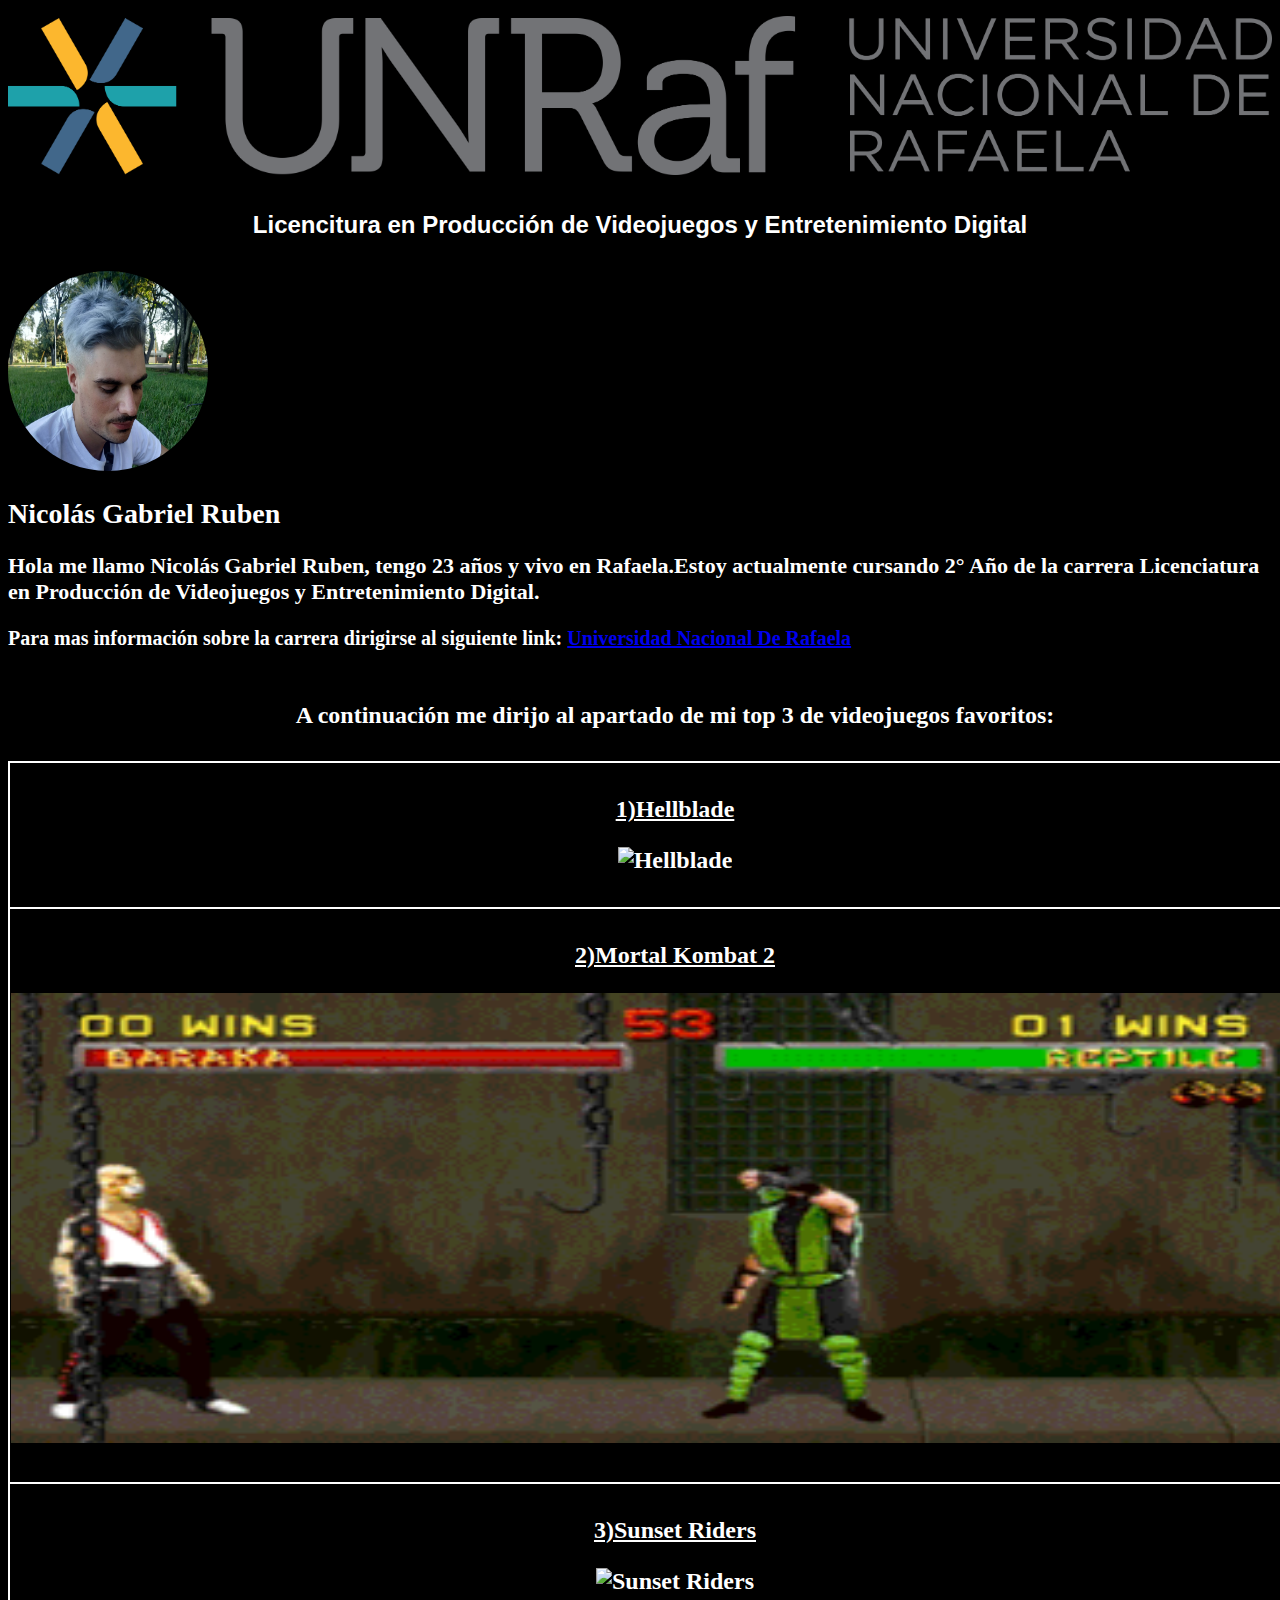
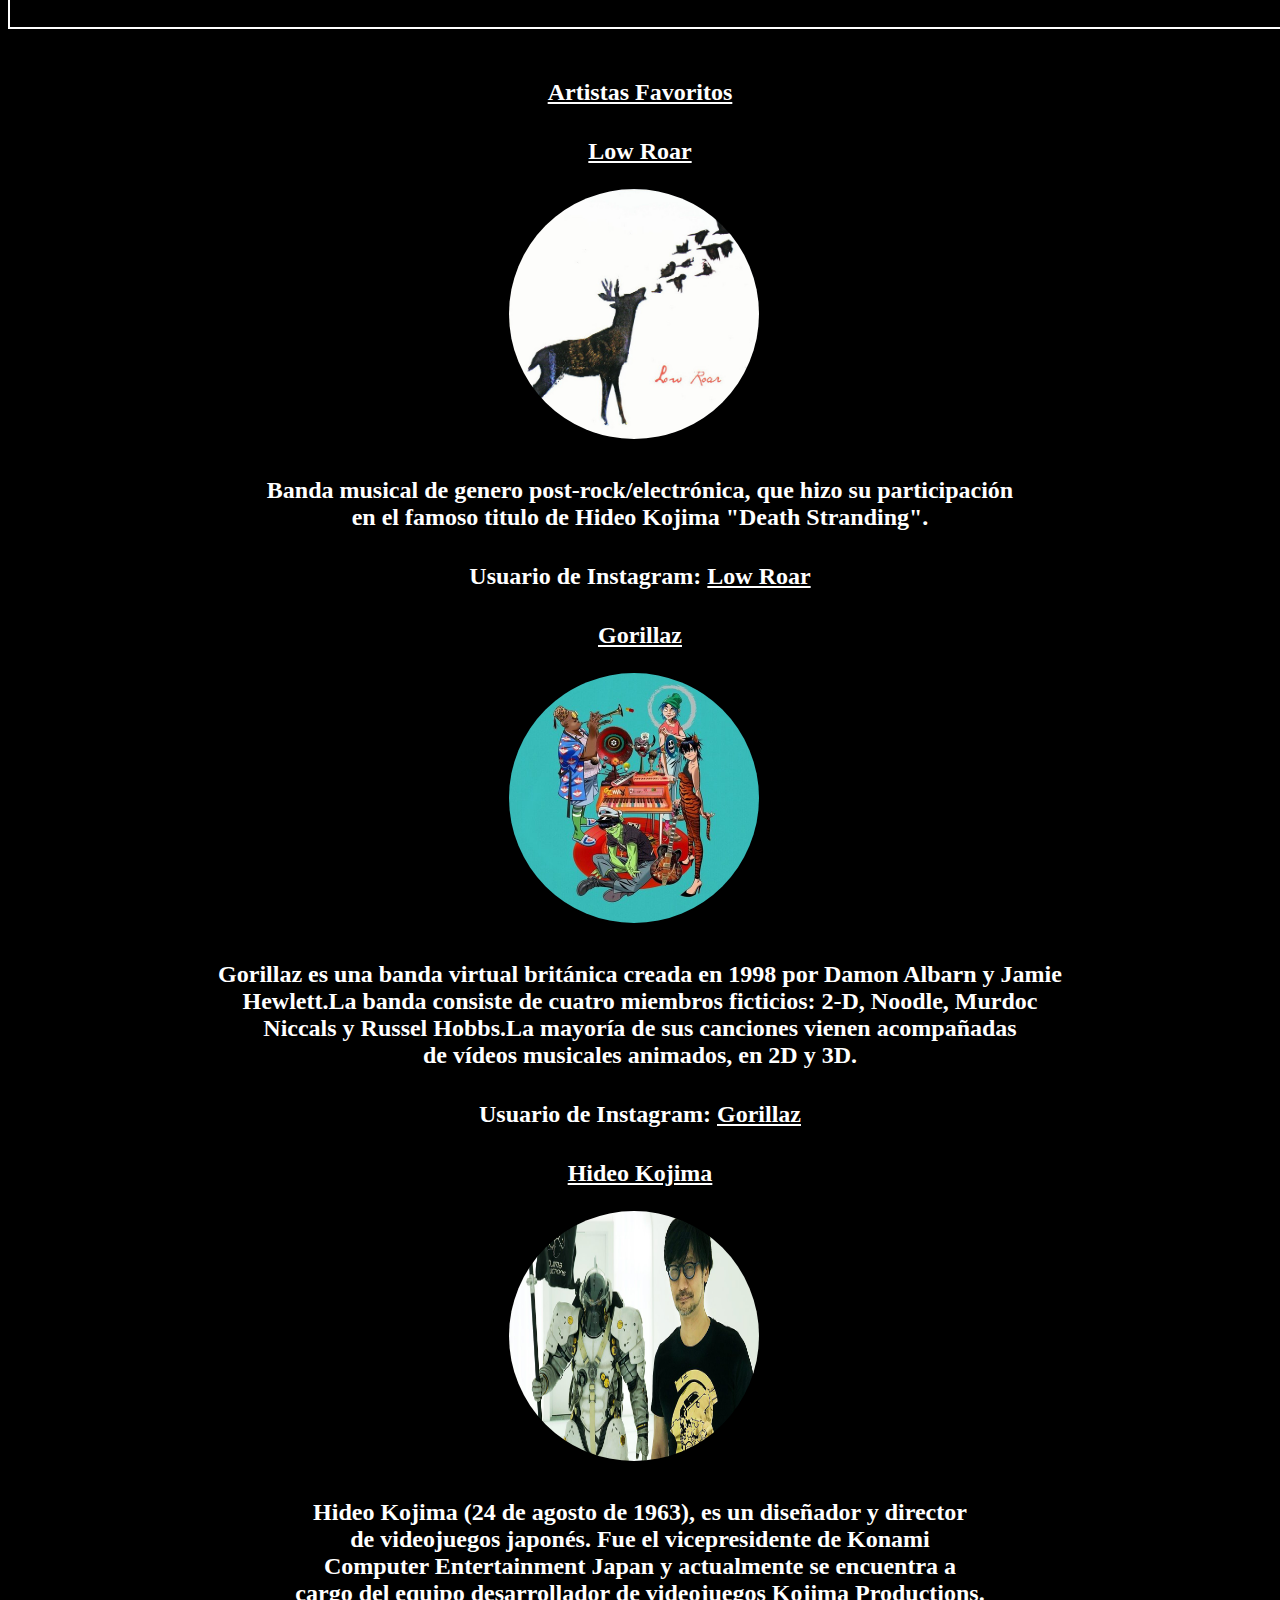
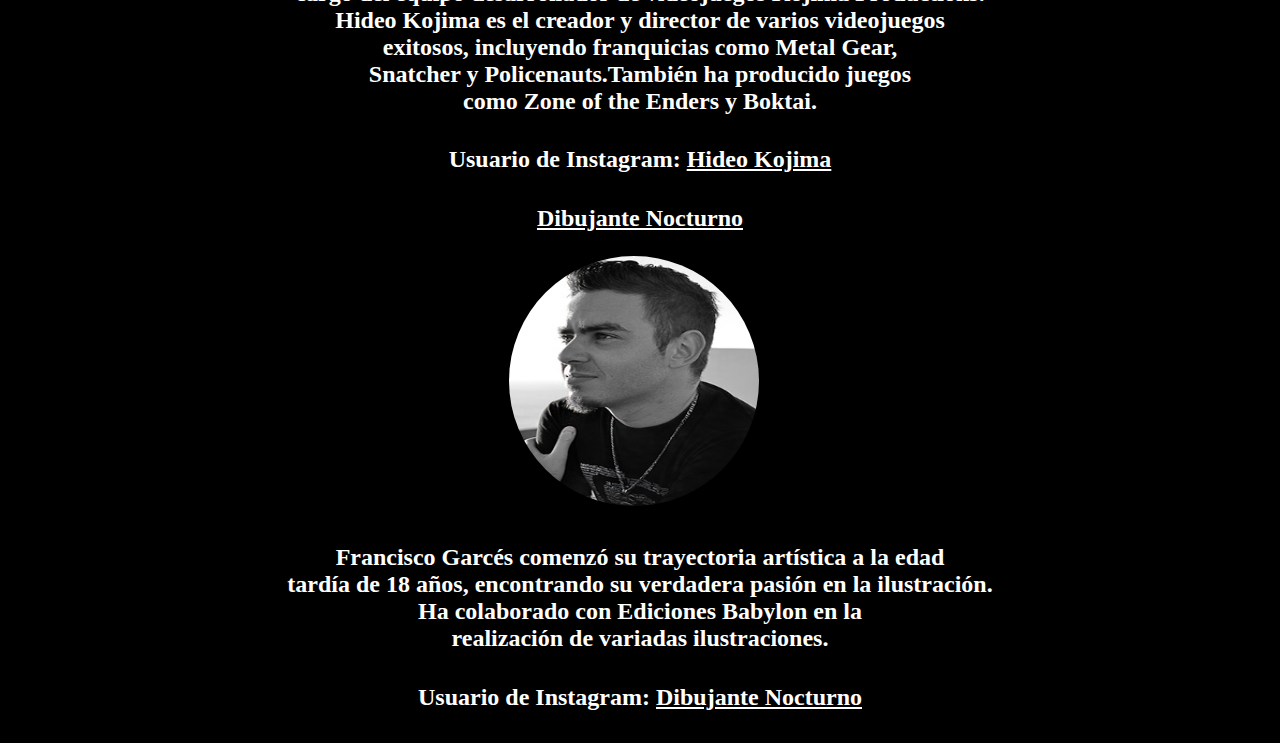
==== index.html @ d607ba06 "Primer commit" ====
<!DOCTYPE html>
<html lang="es">
<head>
    <meta charset="UTF-8">
    <meta name="viewport" content="width=device-width, initial-scale=1.0">
    <title>Trabajo Practico Modulo I</title>
    <link rel="stylesheet" type="text/css" href="./assets/css/style.css">
    </html>
    <!--Portada de la pagina-->
    <p>
        <img class="rectangle square" src ="./images/Unraf portada.png" t="Perfil" height="15%" width="100%">   
    </p>
    </body>
    </html> 
    <p>
            <h4 style="color: #ffff;font-family: 'Franklin Gothic Medium', 'Arial Narrow', Arial, sans-serif, Cochin, Georgia, Times, 'Times New Roman', serif" >Licencitura en Producción de Videojuegos y Entretenimiento Digital</h4>  
    </p>    
    <p>
        <img class="circular--square" src ="./images/Perfil.jpg" aling= right height="200" width="200">
    </p>
    <p>
        <b>
            <h2 class="encabezado--especial">Nicolás Gabriel Ruben</h2>
        </b>
        <b><p id="parrafo--especial">Hola me llamo Nicolás Gabriel Ruben, tengo 23 años y vivo en Rafaela.Estoy actualmente cursando 2° Año de la carrera Licenciatura en Producción de Videojuegos y Entretenimiento Digital.
        </b>
    </p>
    <p>
        <h2 class= "parrafo--especial">Para mas información sobre la carrera dirigirse al siguiente link: <a href="https://www.unraf.edu.ar/index.php/carreras-menu/125-carrera-006" target="_blank">Universidad Nacional De Rafaela</a></p></h2>    
    </p>
    <!-- Insertar linea horizontal -->
    <!--Insertar tabla-->
    <table>
        <!--Titulo de la tabla-->
        <caption>
            <!--Letra en negrita-->
            <h4 class="parrafo--especial">A continuación me dirijo al apartado de mi top 3 de videojuegos favoritos:</h4</caption>    
        <!-- Columnas--> 
        <tr>
            <td> 
                    <p>
                        <u>
                        <h4 class="parrafo-especial" aling = center >1)Hellblade
                        </u> 
                    </p>
            <img src="./images/Hellblade.gif"height="450" width="1328" alt= "Hellblade">
            </td>
        </tr>
        <tr>
            <td>
                    <p>
                        <u>
                        <h4 class="parrafo-especial" aling = center>2)Mortal Kombat 2
                        </u> 
                    </p>
                <img src="./images/mk2.gif" height="450" width="1328" alt= "Mortal kombat"> 
            </td>    
        </tr>
        <tr>
            <td> 
                    <p>
                        <u>
                        <h4 class="parrafo-especial" aling= center>3)Sunset Riders
                        </u> 
                    </p>
                <img src="./images/Cormano.gif"height="450" width="1328" alt= "Sunset Riders">
            </td>
        </table>
    &nbsp;
        <p>
            <u>
            <h4 class="titulos--favoritos" aling="Right">Artistas Favoritos</h4>
            </u>    
        </p>
    <table1>
    <p>
        <td>
            <p>
                <u>
                    <h4 class="nombre--artistas">Low Roar
                </u> 
            </p>
            <img class="circular--square" src="./images/LowRoar.jpg"aling= right height="250" width="250" alt= "Low Roar">
            &nbsp;
            <h4 class="parrafo--especial">Banda musical de genero post-rock/electrónica, que hizo su participación <br>en el famoso titulo de Hideo Kojima "Death Stranding". 
            <h4 class= "parrafo--especial">
            <p></p>Usuario de Instagram: <a href="https://www.instagram.com/lowroar/?hl=es-la" style="color:white;"><white Link>Low Roar</a></p></h4>  
            </p>  
        </td> 
        <td>
            <p>
                <u>
                    <h4 class="nombre--artistas">Gorillaz
                </u> 
            </p>
            <p>
            <img class="circular--square" src="./images/Gorillaz.jpg"aling= center height="250" width="250" alt= "Gorillaz">
            &nbsp;
            <h4 class="parrafo--especial">Gorillaz es una banda virtual británica creada en 1998 por Damon Albarn y Jamie <br>Hewlett.La banda consiste de cuatro miembros ficticios: 2-D, Noodle, Murdoc<br> Niccals y Russel Hobbs.La mayoría de sus canciones vienen acompañadas <br>de vídeos musicales animados, en 2D y 3D. 
            <h4 class= "parrafo--especial">
            <p>Usuario de Instagram: <a href="https://www.instagram.com/gorillaz/?hl=es-la" style="color:white;"><white Link>Gorillaz</a></p></h4>  
        </td> 
        <td>
            <p>
                <u>
                    <h4 class="nombre--artistas">Hideo Kojima
                </u> 
            </p>
            <p>
            <img class="circular--square" src="./images/Hideo Kojima.jpg"aling= center height="250" width="250" alt= "Hideo Kojima">
            &nbsp;
            <h4 class="parrafo--especial">Hideo Kojima (24 de agosto de 1963), es un diseñador y director<br> de videojuegos japonés. Fue el vicepresidente de Konami<br> Computer Entertainment Japan y actualmente se encuentra a <br>cargo del equipo desarrollador de videojuegos Kojima Productions.<br>Hideo Kojima es el creador y director de varios videojuegos<br> exitosos, incluyendo franquicias como Metal Gear,<br> Snatcher y Policenauts.También ha producido juegos <br>como Zone of the Enders y Boktai.
            <h4 class= "parrafo--especial">
            <p>Usuario de Instagram: <a href="https://www.instagram.com/hideo_kojima/?hl=es-la" style="color:white;"><white Link>Hideo Kojima</a></p></h4>  
        <p>
        </td>
        <td>
            <p>
                <u>
                    <h4 class="nombre--artistas">Dibujante Nocturno
                </u> 
            </p>
            <img class="circular--square" src="./images/DibujanteNocturno.jpg"aling= right height="250" width="250" alt="Dibujante Nocturno">
            &nbsp;
            <h4 class="parrafo--especial">Francisco Garcés comenzó su trayectoria artística a la edad <br>tardía de 18 años, encontrando su verdadera pasión en la ilustración. <br>Ha colaborado con Ediciones Babylon en la <br>realización de variadas ilustraciones. 
            <h4 class= "parrafo--especial">
            <p></p>Usuario de Instagram: <a href="https://www.instagram.com/dibujantenocturno/?hl=es-la" style="color:white;"><white Link>Dibujante Nocturno</a></p></h4>  
            </p>  
        </td>   
</table1>
</body>
</head>
---- assets/css/style.css ----
/* Background    */  
    body
        {
            background-color: black;
        }
        /* Selector etiquetas h2 Izquierda*/
        h2{
          color: #ffff;
          text-align: left;
          font-size: 20px;
        }
         /* Selector etiquetas h4 Medio*/
        h4
        {
            color: #ffff;
            text-align: center;
            font-size: 24px;
        }
         /* Selector etiquetas h5 Derecha*/
        h5
        {
            text-align: right;
            font-size: 22px;
            color:#ffff;
        }
         /* Selector etiquetas Tabla1*/
        .table1
        {
            border-collapse:collapse;
            font-size: 24px;
            color: #ffff;
        }
        /* Selector etiquetas Tabla1 Bordes*/
        .td1
        {
            order: 2px solid white
        }
        table
        /* Selector etiquetas Tabla*/
        {
            border-collapse:collapse;
            font-size: 24px;
            color: #ffff;                  
        }
        /* Selector etiquetas Tabla1 Bordes*/
        td
        {
            border: 2px solid white
        }
        /* Selector clase circular--square */
        .circular--square 
        {
            border-radius: 50%;
        }
        /* Selector clase Rectangular--squeare*/
        .rectangle--square
        {
            border-radius: 25%;
        }
        .titulos--favoritos
        {
            color: #ffff;
            font-size: 24px;
            font-family: 'Times New Roman', Times, serif;
        }
        .nombre--artistas
        {
            font-family: 'Times New Roman', Times, serif;
            font-size: 24px;
            color: #ffff; 
        }
        #parrafo--especial 
        {
            font-family: 'Times New Roman', Times, serif;
            font-size: 22px;
            color: #ffff;
        }       
        .encabezado--especial 
        {
        color: #ffff;
        font-size: 28px;
        font-family: 'Times New Roman', Times, serif;
        }
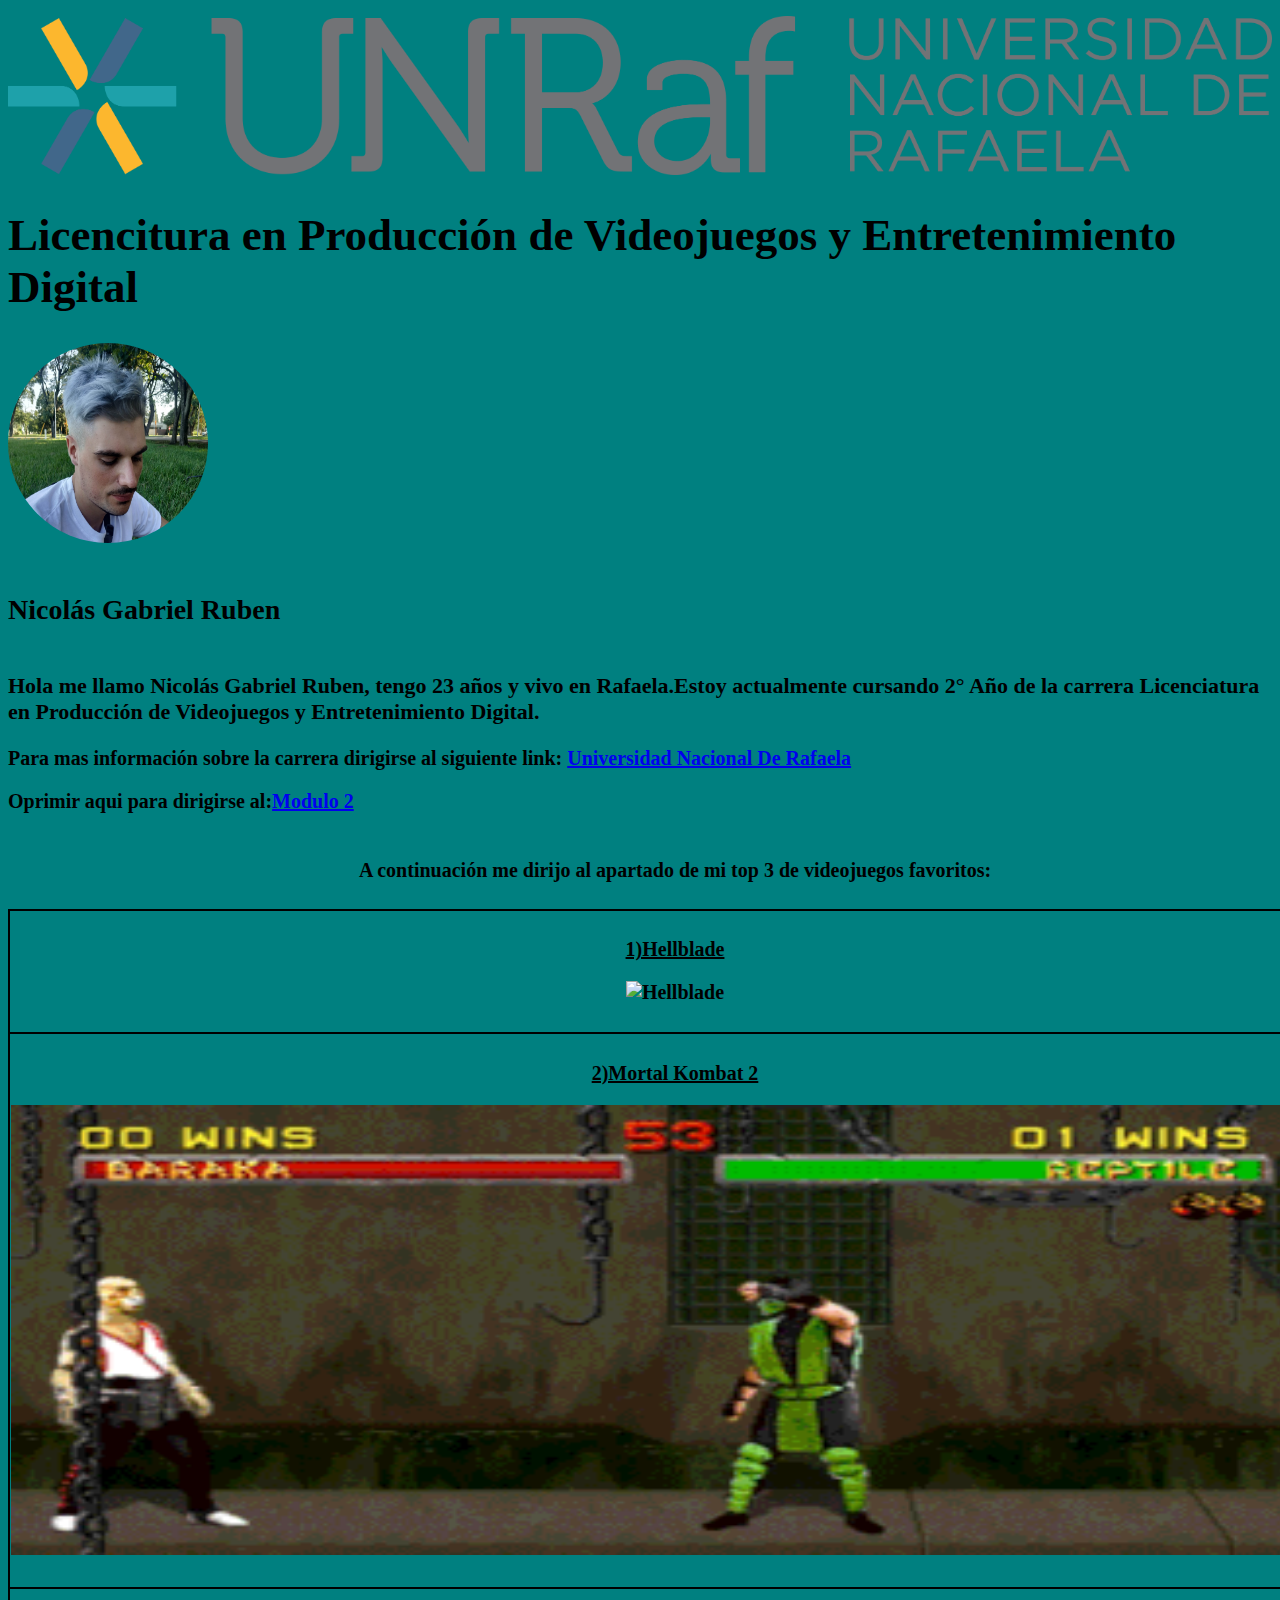
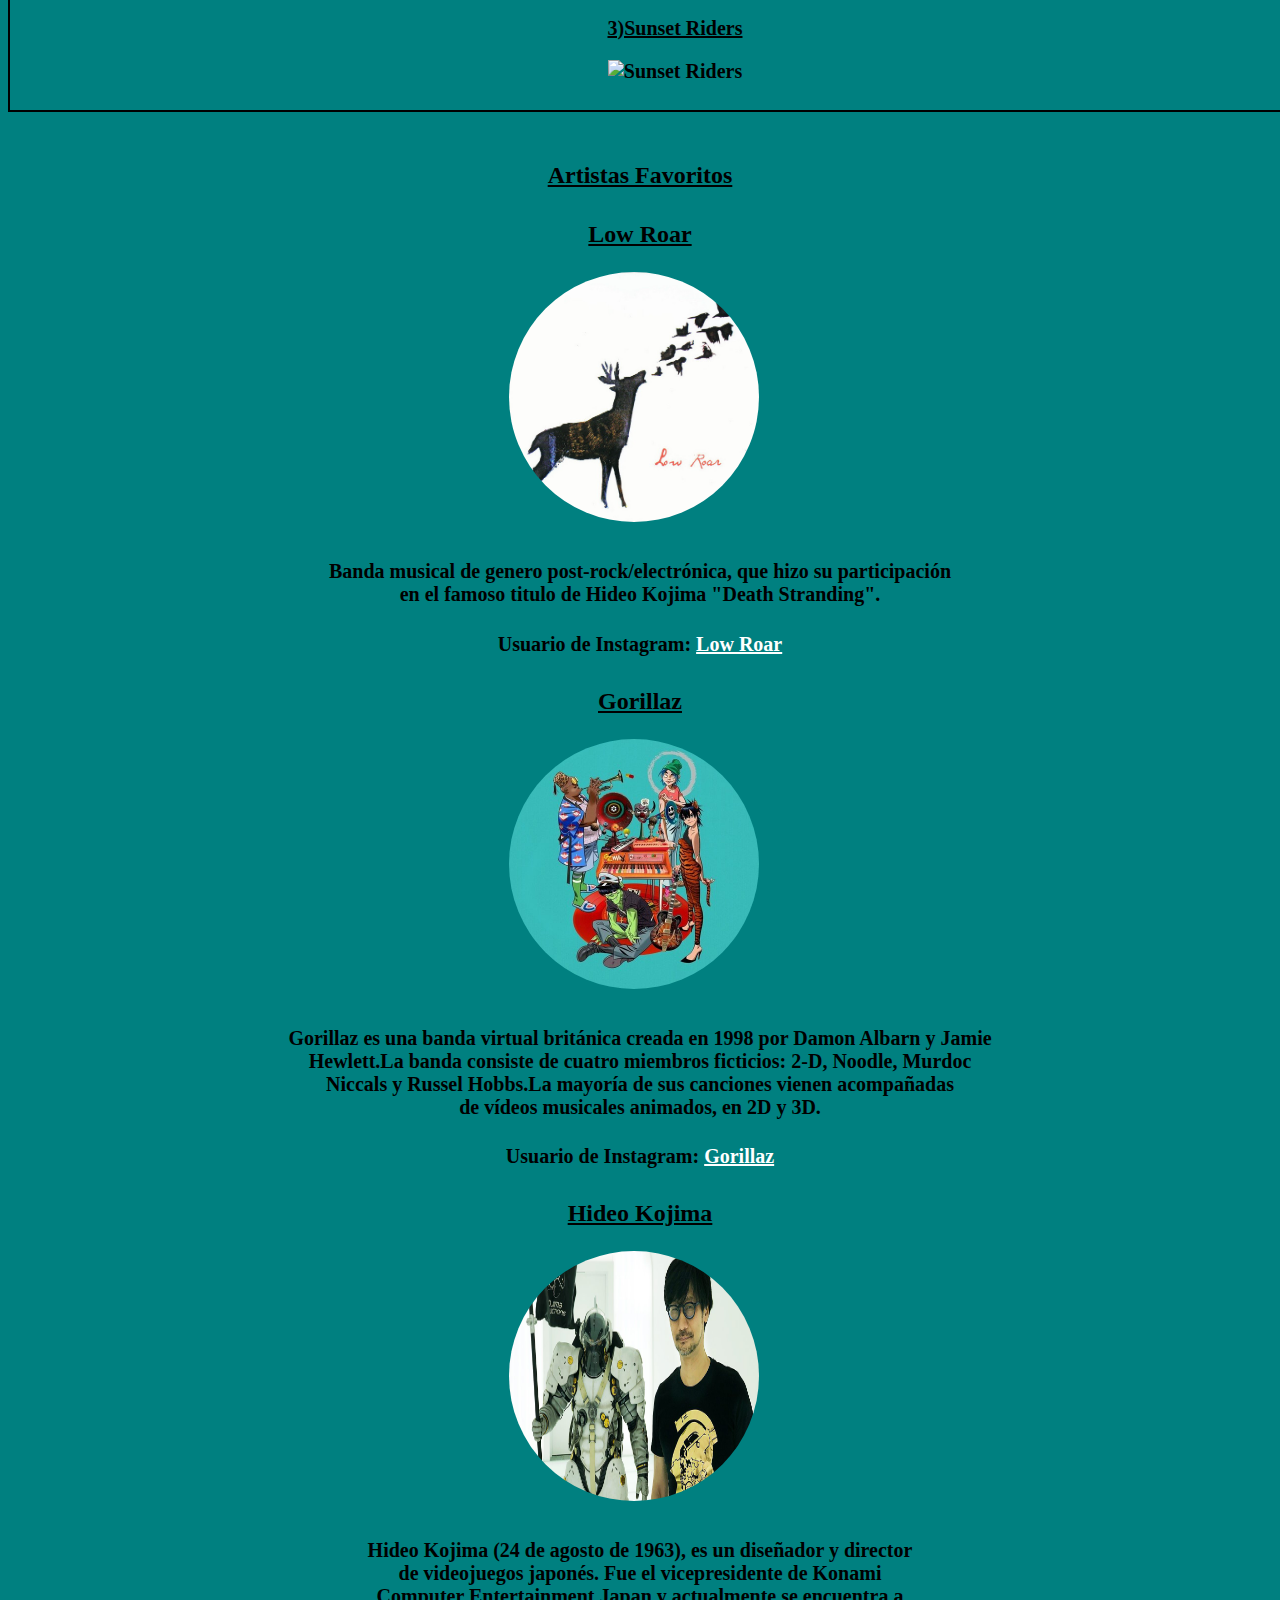
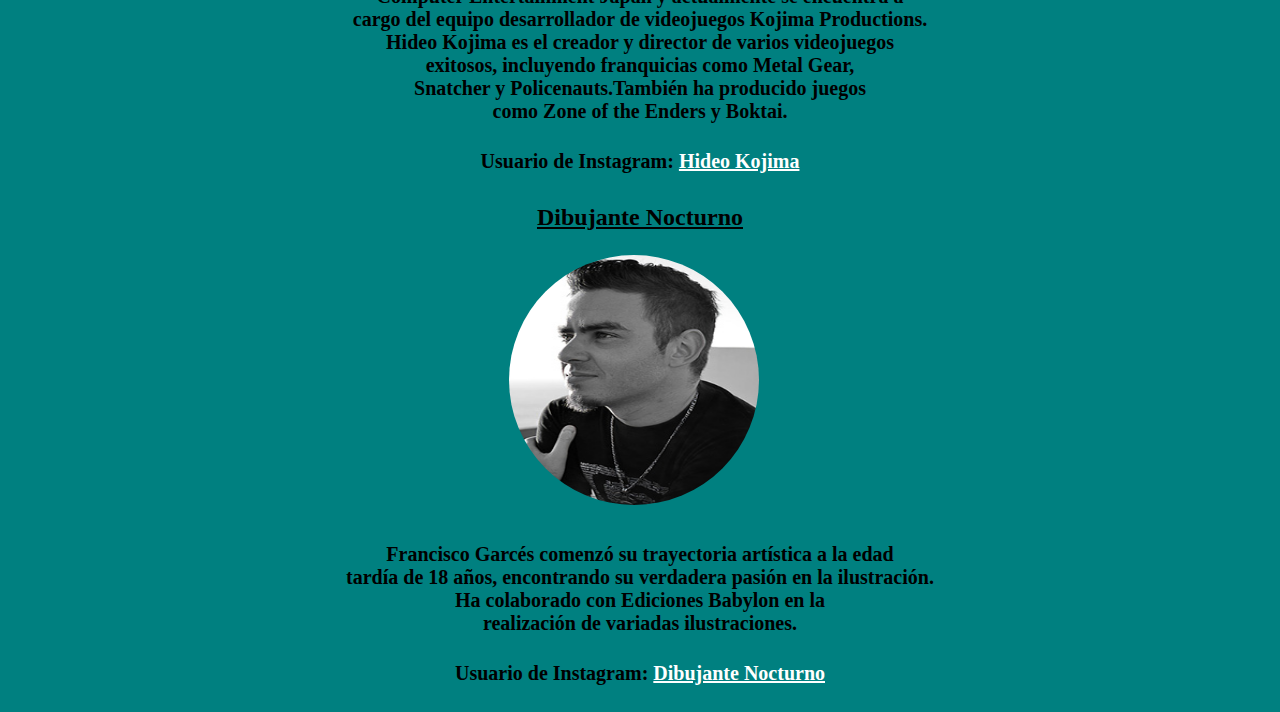
==== commit a1eb2ec4: "tp2" ====
--- a/index.html
+++ b/index.html
@@ -13,20 +13,24 @@
     </body>
     </html> 
     <p>
-            <h4 style="color: #ffff;font-family: 'Franklin Gothic Medium', 'Arial Narrow', Arial, sans-serif, Cochin, Georgia, Times, 'Times New Roman', serif" >Licencitura en Producción de Videojuegos y Entretenimiento Digital</h4>  
+            <h1 class=".encabezado--especial ">Licencitura en Producción de Videojuegos y Entretenimiento Digital</h1>  
     </p>    
     <p>
         <img class="circular--square" src ="./images/Perfil.jpg" aling= right height="200" width="200">
     </p>
     <p>
         <b>
-            <h2 class="encabezado--especial">Nicolás Gabriel Ruben</h2>
+            <h5 class="encabezado--especial">Nicolás Gabriel Ruben</h5>
         </b>
         <b><p id="parrafo--especial">Hola me llamo Nicolás Gabriel Ruben, tengo 23 años y vivo en Rafaela.Estoy actualmente cursando 2° Año de la carrera Licenciatura en Producción de Videojuegos y Entretenimiento Digital.
         </b>
     </p>
     <p>
         <h2 class= "parrafo--especial">Para mas información sobre la carrera dirigirse al siguiente link: <a href="https://www.unraf.edu.ar/index.php/carreras-menu/125-carrera-006" target="_blank">Universidad Nacional De Rafaela</a></p></h2>    
+        <p></p>
+        <h2 class= "parrafo--especial">Oprimir aqui para dirigirse al:<a href="./pages/ejerciciosunidadnro2.html"
+         target="_blank">Modulo 2</a></p></h2>    
+        </p>
     </p>
     <!-- Insertar linea horizontal -->
     <!--Insertar tabla-->
--- a/assets/css/style.css
+++ b/assets/css/style.css
@@ -1,51 +1,56 @@
     /* Background    */  
     body
         {
-            background-color: black;
+            background-color: teal;
         }
+        h1{
+            color: black;
+            text-align: left;
+            font-size: 45px;
+          }
         /* Selector etiquetas h2 Izquierda*/
         h2{
-          color: #ffff;
+          color:black;
           text-align: left;
           font-size: 20px;
         }
          /* Selector etiquetas h4 Medio*/
         h4
         {
-            color: #ffff;
+            color: black;
             text-align: center;
-            font-size: 24px;
+            font-size: 20px;
         }
          /* Selector etiquetas h5 Derecha*/
         h5
         {
-            text-align: right;
-            font-size: 22px;
-            color:#ffff;
+            text-align: left;
+            font-size: 24px;
+            color:black;
         }
          /* Selector etiquetas Tabla1*/
         .table1
         {
             border-collapse:collapse;
-            font-size: 24px;
-            color: #ffff;
+            font-size: 25px;
+            color: black;
         }
         /* Selector etiquetas Tabla1 Bordes*/
         .td1
         {
-            order: 2px solid white
+            order: 5x solid black
         }
         table
         /* Selector etiquetas Tabla*/
         {
             border-collapse:collapse;
-            font-size: 24px;
-            color: #ffff;                  
+            font-size: 25px;
+            color: black;                  
         }
         /* Selector etiquetas Tabla1 Bordes*/
         td
         {
-            border: 2px solid white
+            border: 2px solid black
         }
         /* Selector clase circular--square */
         .circular--square 
@@ -59,7 +64,7 @@
         }
         .titulos--favoritos
         {
-            color: #ffff;
+            color: black;
             font-size: 24px;
             font-family: 'Times New Roman', Times, serif;
         }
@@ -67,17 +72,87 @@
         {
             font-family: 'Times New Roman', Times, serif;
             font-size: 24px;
-            color: #ffff; 
+            color:black; 
         }
         #parrafo--especial 
         {
             font-family: 'Times New Roman', Times, serif;
             font-size: 22px;
-            color: #ffff;
+            color: black;
         }       
         .encabezado--especial 
         {
-        color: #ffff;
+        color: black;
         font-size: 28px;
         font-family: 'Times New Roman', Times, serif;
-        } +        } 
+        /* botón */
+ 	
+         #main-container{
+  
+            text-align: center;
+            font-family: Arial;
+         }
+  
+        .btn{
+        border-radius: 25px;
+        font-size: 25px;
+        color: black;
+        display: inline-block;
+         background-color: red;
+        box-shadow: white;
+    }
+    
+
+
+.botones {
+  display: flex;
+  width: 1000px;
+  height: 1000px;
+}
+
+
+
+
+.s-key, .e-key, .g-key, .a-key {
+  display: flex;
+  justify-content: center;
+  align-items: center;
+  font-size: 2em;
+  font-weight: bold;
+  width: 1000px;
+  height: 100px;
+  border: 3px solid #000;
+}
+
+
+
+
+.s-key {
+    margin-left: 300px;
+    margin-right: 5px;
+  }
+  
+  .e-key {
+      margin-left: 5px;
+      margin-right: 5px;
+    }
+  
+  .g-key {
+      margin-left: 5px;
+      margin-right: 5px;
+  }
+  .a-key {
+      margin-left: 5px;
+      margin-right: 5px;
+  }
+  /* FOTOS */
+#img {
+    width: 75%;
+    height: auto;
+    display: block;
+    margin-left: auto;
+    margin-right: auto;
+}
+
+    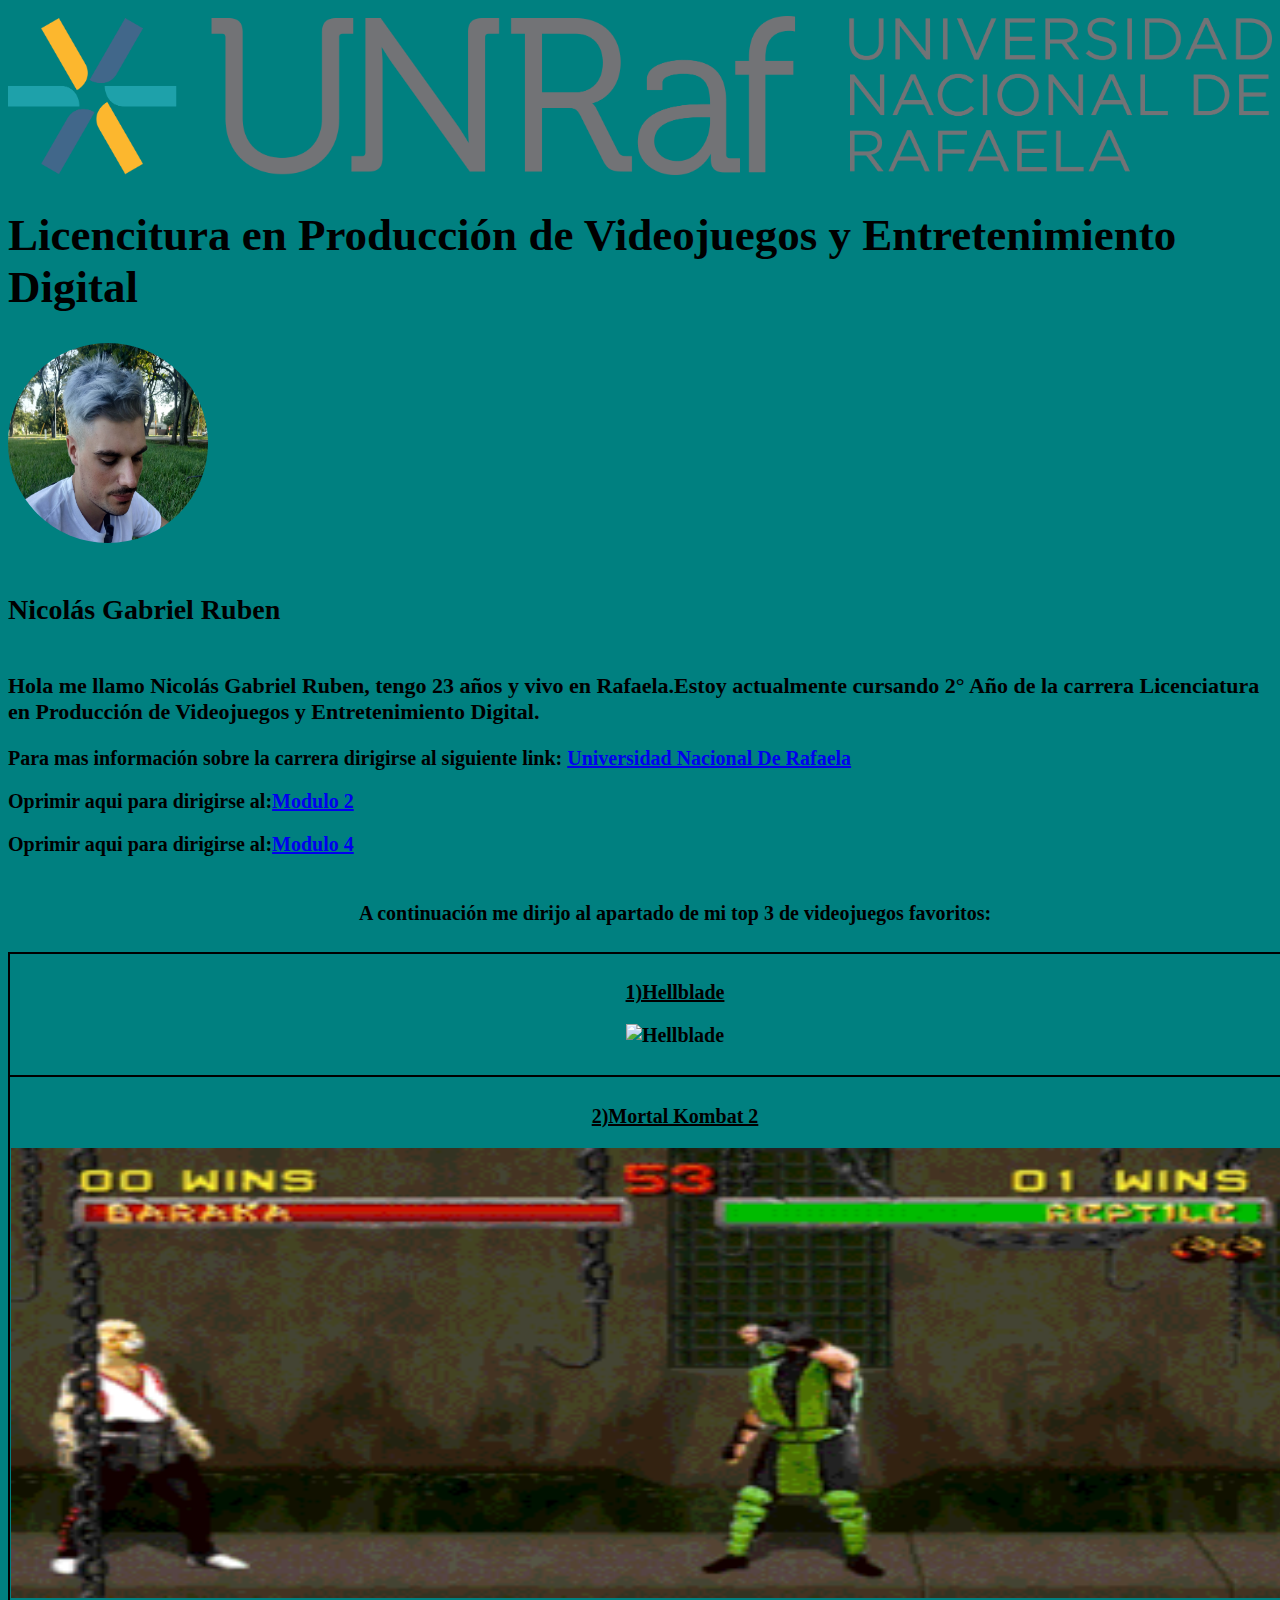
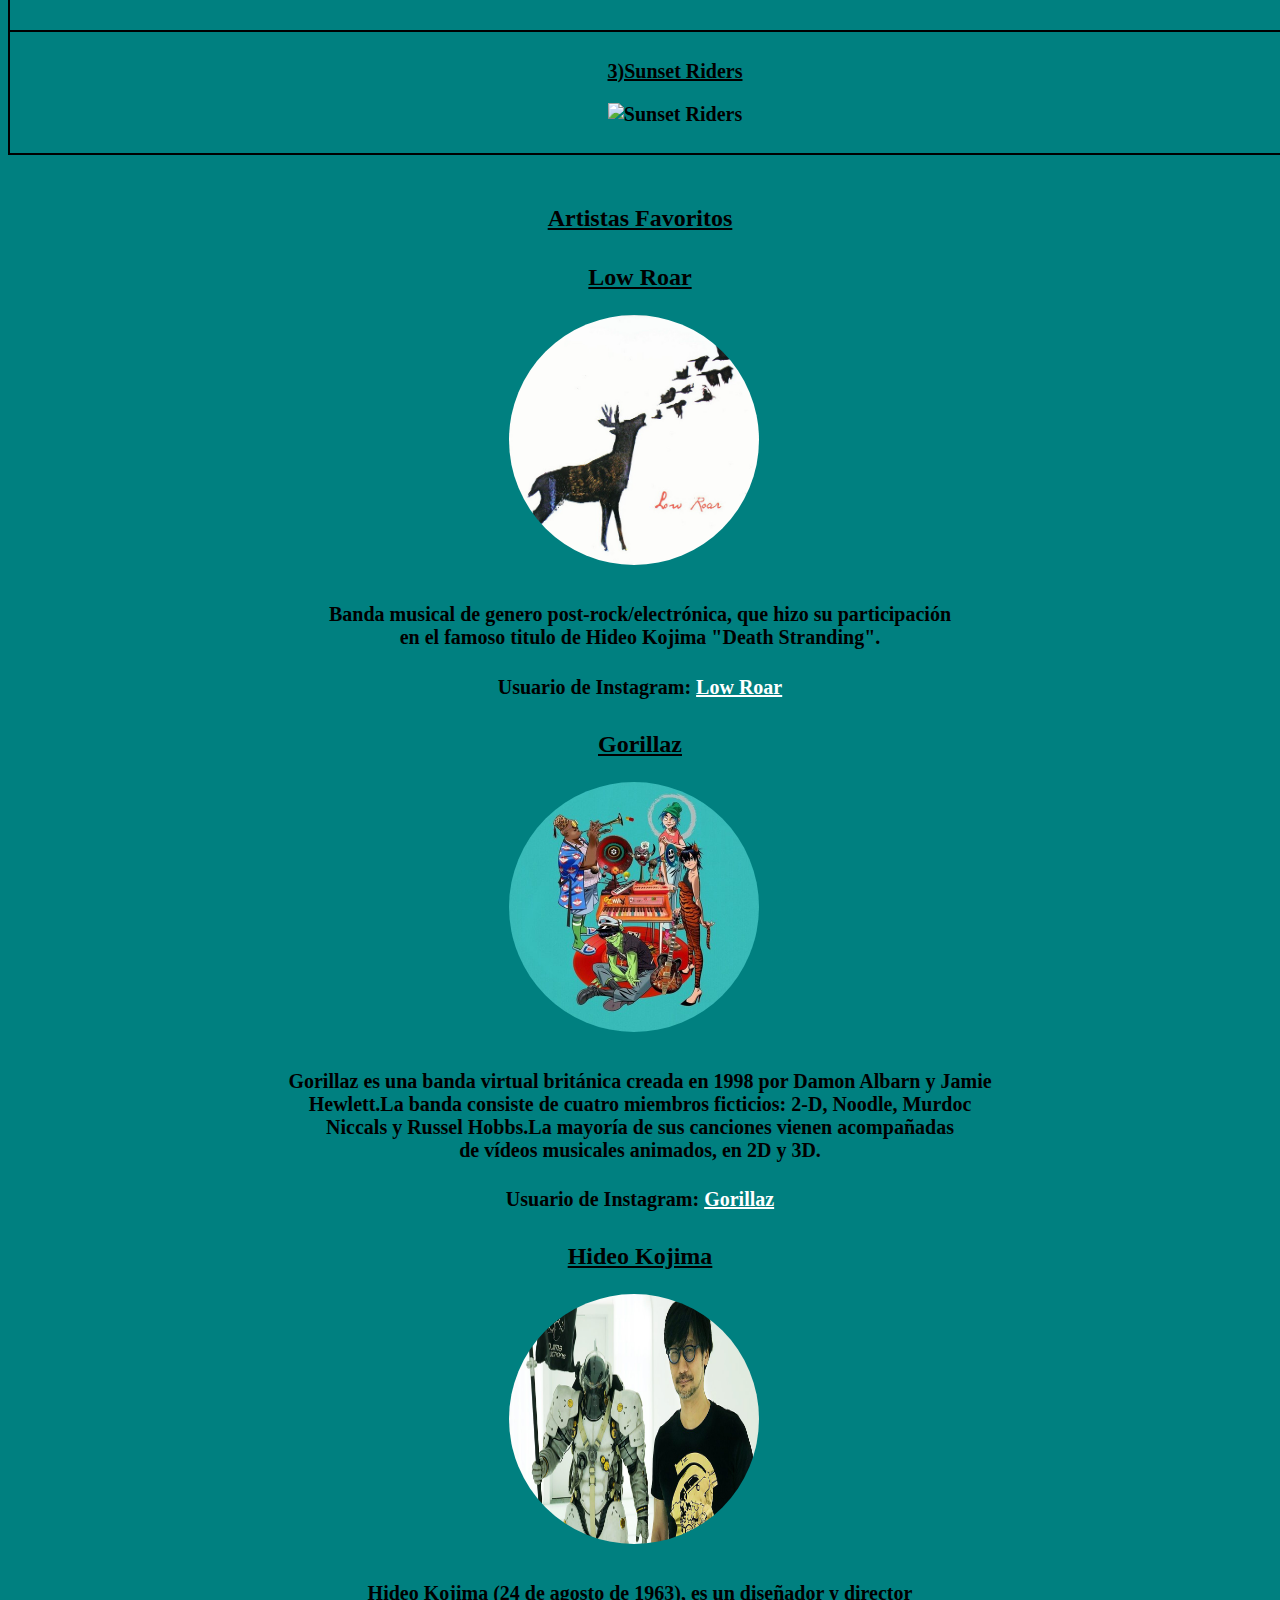
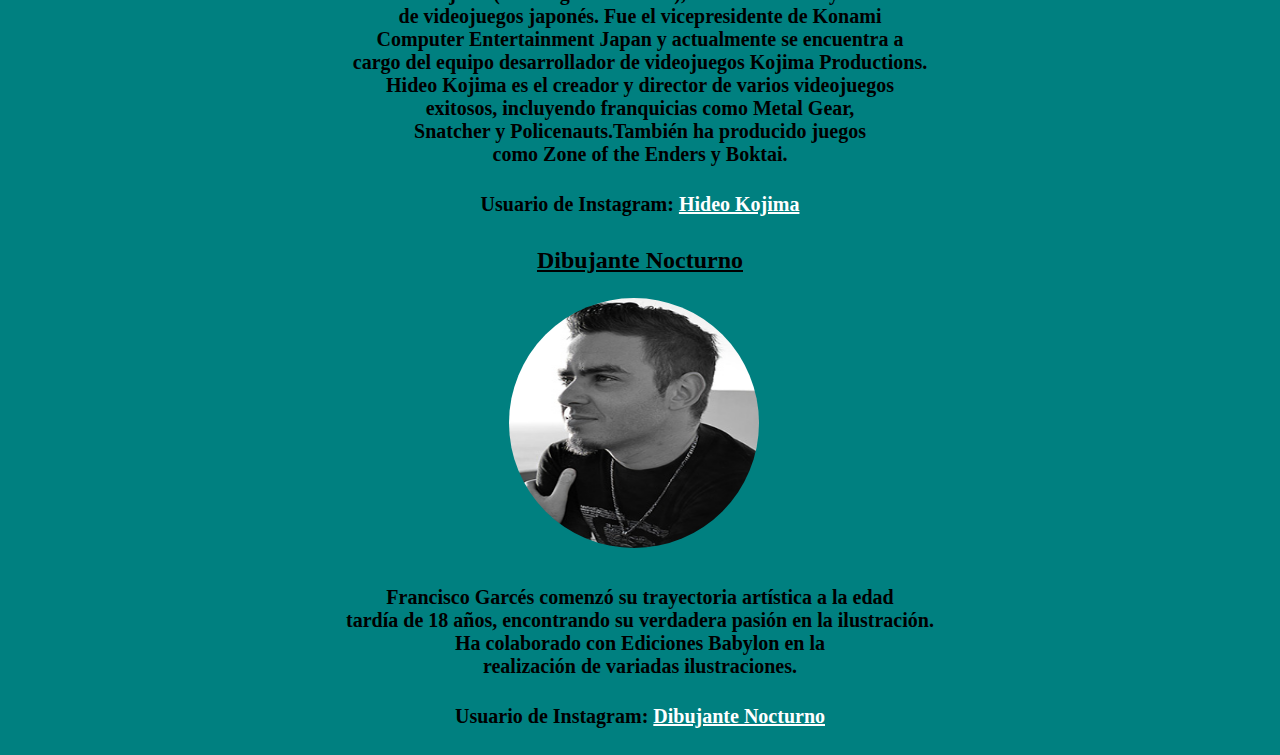
==== commit e0a824ed: "TP MODULO 4" ====
--- a/index.html
+++ b/index.html
@@ -30,6 +30,10 @@
         <p></p>
         <h2 class= "parrafo--especial">Oprimir aqui para dirigirse al:<a href="./pages/ejerciciosunidadnro2.html"
          target="_blank">Modulo 2</a></p></h2>    
+        </p>
+        <p></p>
+        <h2 class= "parrafo--especial">Oprimir aqui para dirigirse al:<a href="./part10.html"
+         target="_blank">Modulo 4</a></p></h2>    
         </p>
     </p>
     <!-- Insertar linea horizontal -->
